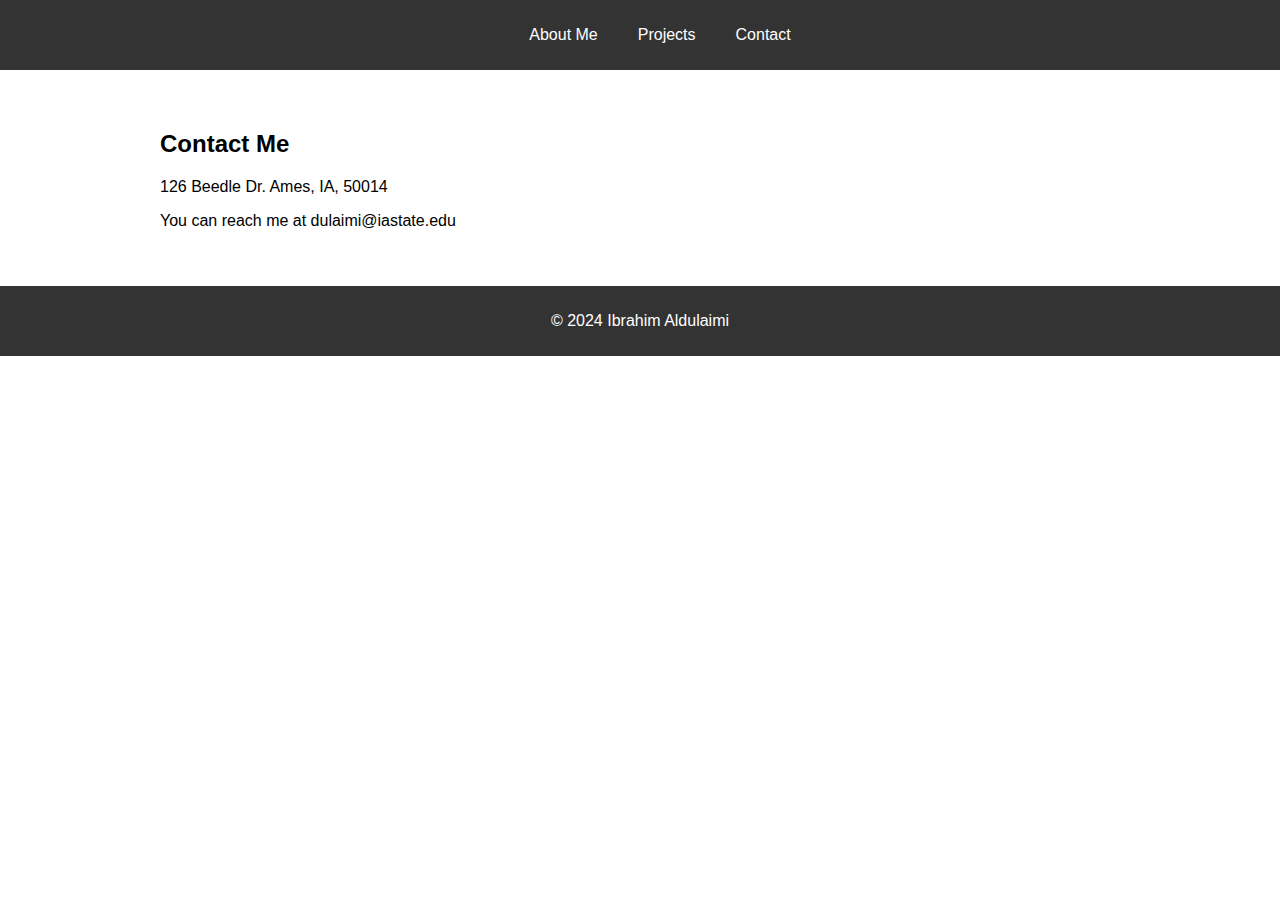
==== contact.html @ 0bf73fb1 "Add files via upload" ====
<!DOCTYPE html>
<html lang="en">
  <head>
    <meta charset="UTF-8" />
    <meta name="viewport" content="width=device-width, initial-scale=1.0" />
    <title>Activity04 Portfolio and Github Web Pages</title>

    <link rel="stylesheet" href="./style.css" />

    <style>
      .container {
        max-width: 960px;
        margin: 0 auto;
        padding: 40px;
      }
      .project {
        margin-bottom: 20px;
        border: 1px solid #ccc;
        padding: 20px;
      }
    </style>
  </head>
  <body>
    <header>
      <nav>
        <ul>
          <li><a href="./index.html">About Me</a></li>
          <li><a href="./projects.html">Projects</a></li>
          <li><a href="./contact.html">Contact</a></li>
        </ul>
      </nav>
    </header>

    <div class="container">
      <h2>Contact Me</h2>
      <p>126 Beedle Dr. Ames, IA, 50014</p>
      <p>You can reach me at dulaimi@iastate.edu</p>
    </div>
  </body>

  <footer>
    <p>&copy; 2024 Ibrahim Aldulaimi</p>
   </footer>
   
</html>
---- style.css ----
header {
    background-color: #333;
    color: #fff;
    padding: 10px 0;
}

body {
    font-family: Arial, sans-serif;
    margin: 0;
    padding: 0;
}

footer {
    text-align: center;
    padding: 10px;
    background-color: #333;
    color: #fff;
}


nav ul {
    list-style: none;
    display: flex;
    justify-content: center;
}

nav li {
    margin: 0 20px;
}

nav a {
    text-decoration: none;
    color: #fff;
}

img {
    max-width: 200px;
}
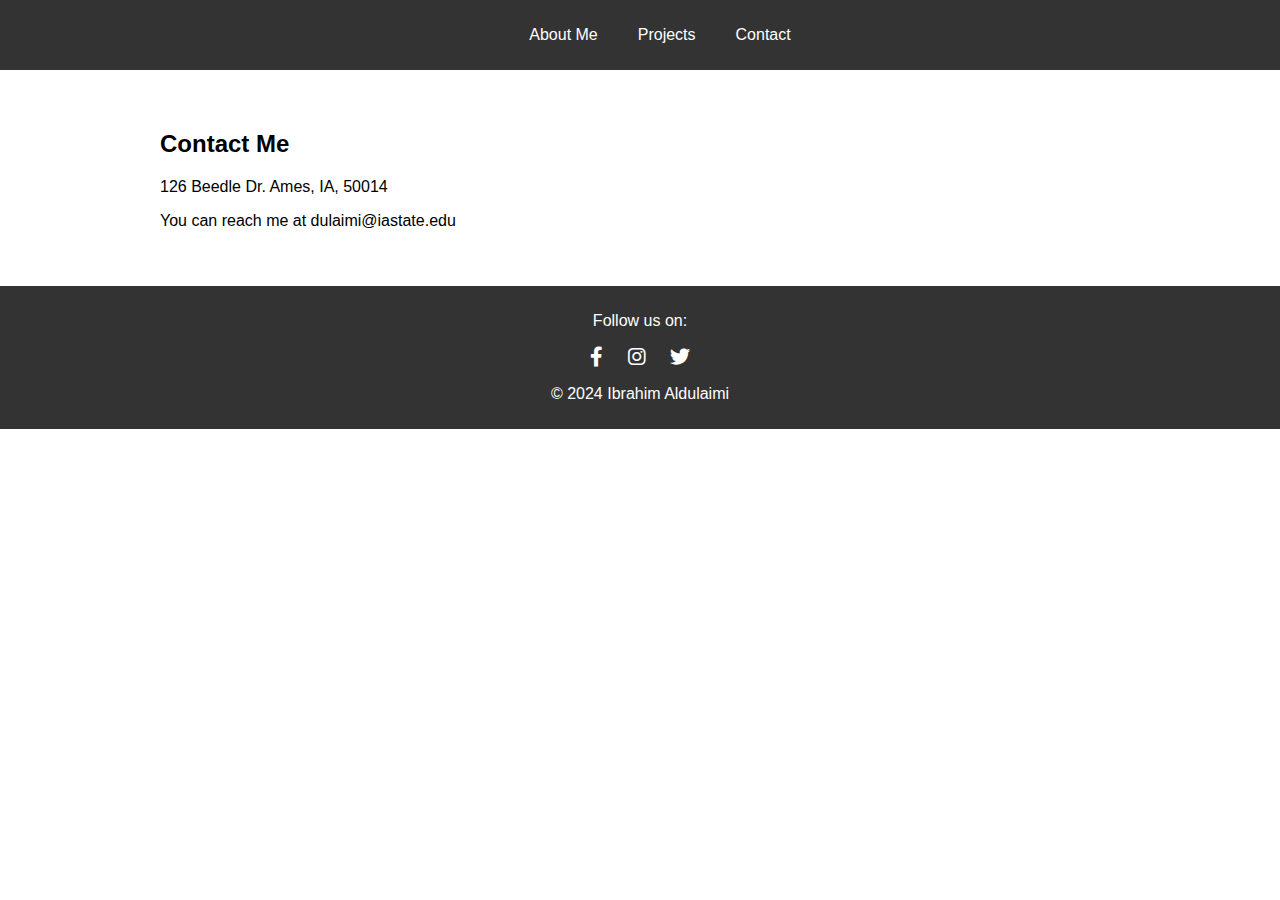
==== commit 08e84b9a: "Add files via upload" ====
--- a/contact.html
+++ b/contact.html
@@ -1,45 +1,53 @@
 <!DOCTYPE html>
 <html lang="en">
-  <head>
-    <meta charset="UTF-8" />
-    <meta name="viewport" content="width=device-width, initial-scale=1.0" />
-    <title>Activity04 Portfolio and Github Web Pages</title>
 
-    <link rel="stylesheet" href="./style.css" />
+<head>
+  <meta charset="UTF-8" />
+  <meta name="viewport" content="width=device-width, initial-scale=1.0" />
+  <title>Activity04 Portfolio and Github Web Pages</title>
 
-    <style>
-      .container {
-        max-width: 960px;
-        margin: 0 auto;
-        padding: 40px;
-      }
-      .project {
-        margin-bottom: 20px;
-        border: 1px solid #ccc;
-        padding: 20px;
-      }
-    </style>
-  </head>
-  <body>
-    <header>
-      <nav>
-        <ul>
-          <li><a href="./index.html">About Me</a></li>
-          <li><a href="./projects.html">Projects</a></li>
-          <li><a href="./contact.html">Contact</a></li>
-        </ul>
-      </nav>
-    </header>
+  <link rel="stylesheet" href="./style.css" />
+  <link rel="stylesheet" href="https://cdnjs.cloudflare.com/ajax/libs/font-awesome/6.0.0-beta3/css/all.min.css">
 
-    <div class="container">
-      <h2>Contact Me</h2>
-      <p>126 Beedle Dr. Ames, IA, 50014</p>
-      <p>You can reach me at dulaimi@iastate.edu</p>
-    </div>
-  </body>
+  <style>
+    .container {
+      max-width: 960px;
+      margin: 0 auto;
+      padding: 40px;
+    }
 
-  <footer>
-    <p>&copy; 2024 Ibrahim Aldulaimi</p>
-   </footer>
-   
-</html>
+    .project {
+      margin-bottom: 20px;
+      border: 1px solid #ccc;
+      padding: 20px;
+    }
+  </style>
+</head>
+
+<body>
+  <header>
+    <nav>
+      <ul>
+        <li><a href="./index.html">About Me</a></li>
+        <li><a href="./projects.html">Projects</a></li>
+        <li><a href="./contact.html">Contact</a></li>
+      </ul>
+    </nav>
+  </header>
+
+  <div class="container">
+    <h2>Contact Me</h2>
+    <p>126 Beedle Dr. Ames, IA, 50014</p>
+    <p>You can reach me at dulaimi@iastate.edu</p>
+  </div>
+</body>
+
+<footer>
+  <p>Follow us on:</p>
+  <a href="https://www.facebook.com" target="_blank"><i class="fab fa-facebook-f"></i></a>
+  <a href="https://www.instagram.com" target="_blank"><i class="fab fa-instagram"></i></a>
+  <a href="https://www.twitter.com" target="_blank"><i class="fab fa-twitter"></i></a>
+  <p>&copy; 2024 Ibrahim Aldulaimi</p>
+</footer>
+
+</html>--- a/style.css
+++ b/style.css
@@ -35,4 +35,16 @@
 
 img {
     max-width: 200px;
+}
+
+footer a {
+    color: #fff;
+    margin: 0 10px;
+    text-decoration: none;
+    font-size: 20px;
+}
+
+footer a:hover {
+    color: #f39c12;
+    /* Change color on hover */
 }